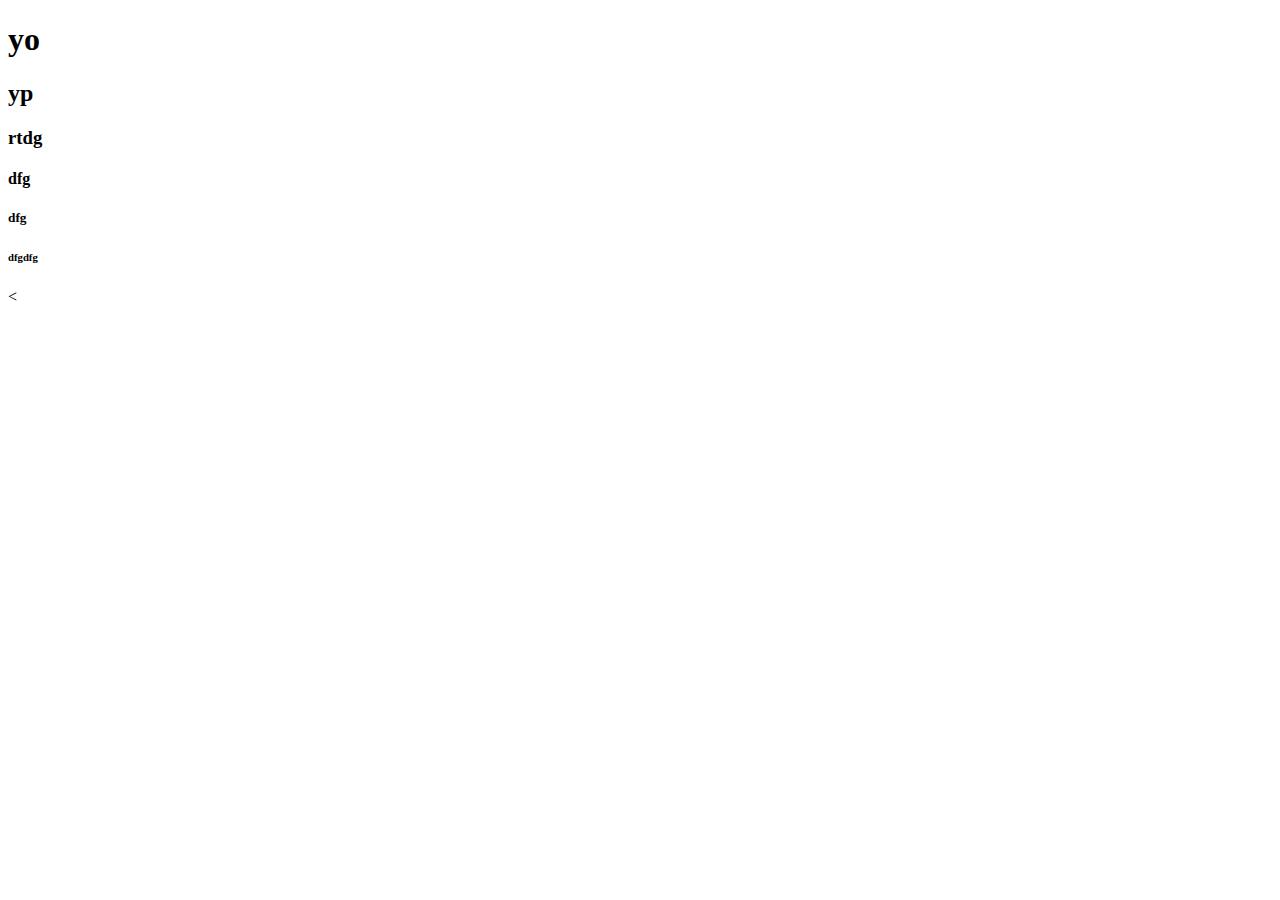
==== 1. Essential HTML Tags/index.html @ 5d415c89 "edited Essential HTML" ====
<!DOCTYPE html>
<html lang="en">

<head>
    <meta charset="UTF-8" />
    <meta name="viewport" content="width=device-width, initial-scale=1.0" />

    <!-- TODO 1.1: Add a title to your website -->
    <title> HTML 101 </title>
    
</head>

<body>
    <!-- TODO 1.2: Add 6 headers from the largest to the smallest -->
    <h1> yo </h1>
    <h2> yp </h2>
    <h3> rtdg </h3>
    <h4> dfg </h4>
    <h5> dfg </h5>
    <h6> dfgdfg </h6>

    <!-- TODO 1.3: Add a paragraph. Try making the text italic or bold. -->
    <

    <!-- TODO 1.4: Add a link to your github account -->

    <!-- TODO 1.5: Add an unordered list with 2 items -->

    <!-- TODO 1.6: Add an ordered list with 3 items -->

    <!-- TODO 1.7: Add an image  -->

    <!-- TODO 1.8: Group a header and a paragraph in one tag -->
</body>

</html>
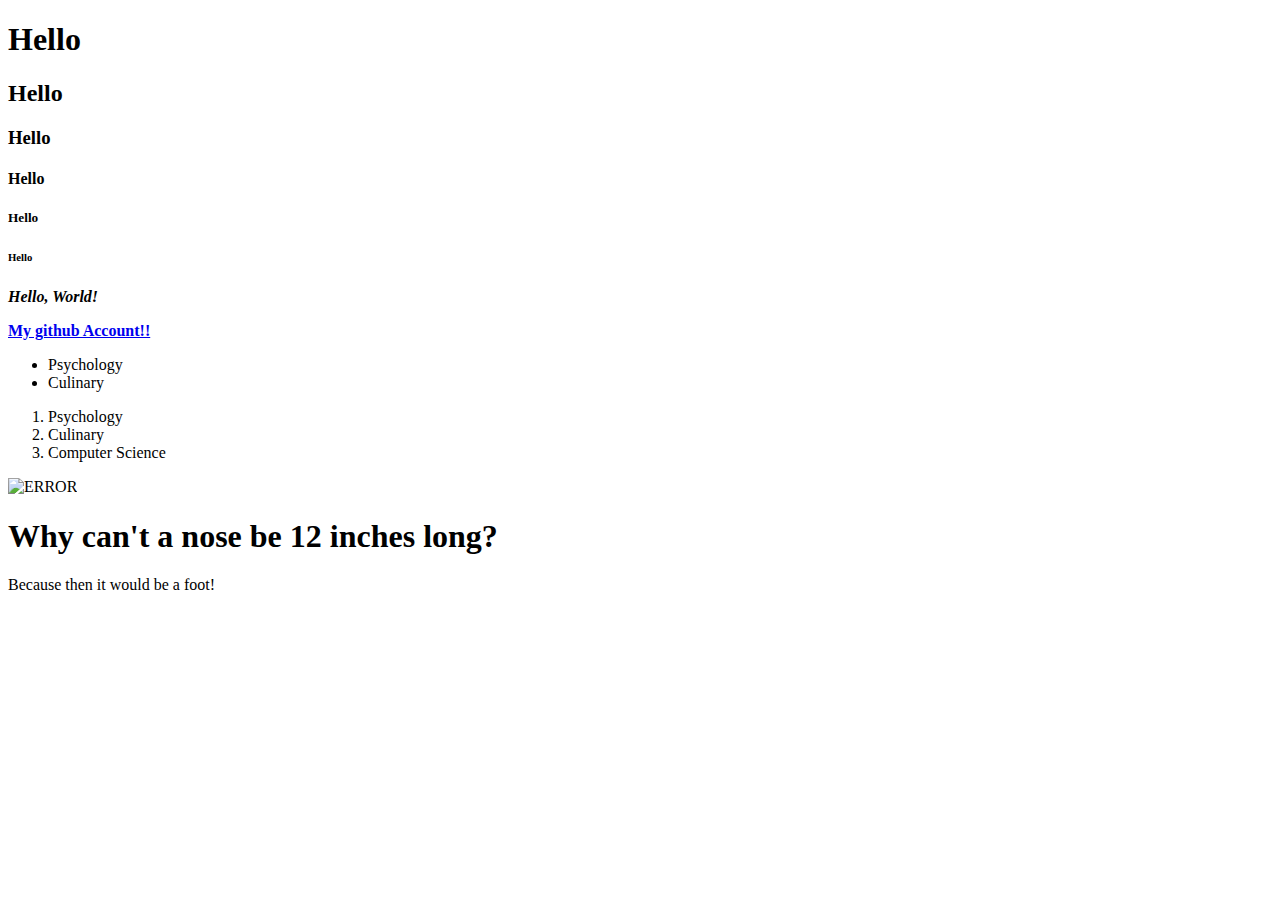
==== commit a4541e58: "edited essential HTML" ====
--- a/1. Essential HTML Tags/index.html
+++ b/1. Essential HTML Tags/index.html
@@ -12,25 +12,44 @@
 
 <body>
     <!-- TODO 1.2: Add 6 headers from the largest to the smallest -->
-    <h1> yo </h1>
-    <h2> yp </h2>
-    <h3> rtdg </h3>
-    <h4> dfg </h4>
-    <h5> dfg </h5>
-    <h6> dfgdfg </h6>
+    <h1> Hello </h1>
+    <h2> Hello </h2>
+    <h3> Hello </h3>
+    <h4> Hello </h4>
+    <h5> Hello </h5>
+    <h6> Hello </h6>
 
     <!-- TODO 1.3: Add a paragraph. Try making the text italic or bold. -->
-    <
+    <P><strong><i> Hello, World! </i></strong></P>
 
     <!-- TODO 1.4: Add a link to your github account -->
+    <a href="https://github.com/ZMGVillanueva">
+        <strong> My github Account!! </strong>
+      </a>
 
     <!-- TODO 1.5: Add an unordered list with 2 items -->
+    <ul>
+        <li> Psychology </li>
+        <li> Culinary </li>
+    </ul>
 
     <!-- TODO 1.6: Add an ordered list with 3 items -->
 
+    <ol>
+        <li> Psychology </li>
+        <li> Culinary </li>
+        <li> Computer Science </li>
+    </ol>
+
     <!-- TODO 1.7: Add an image  -->
+    <img src="https://pbs.twimg.com/media/FZAzys5WYAAPr-m.jpg" alt="ERROR" />
 
     <!-- TODO 1.8: Group a header and a paragraph in one tag -->
+    <div>
+        <h1>Why can't a nose be 12 inches long?</h1>
+        <p>Because then it would be a foot!</p>
+      </div>
+    
 </body>
 
 </html>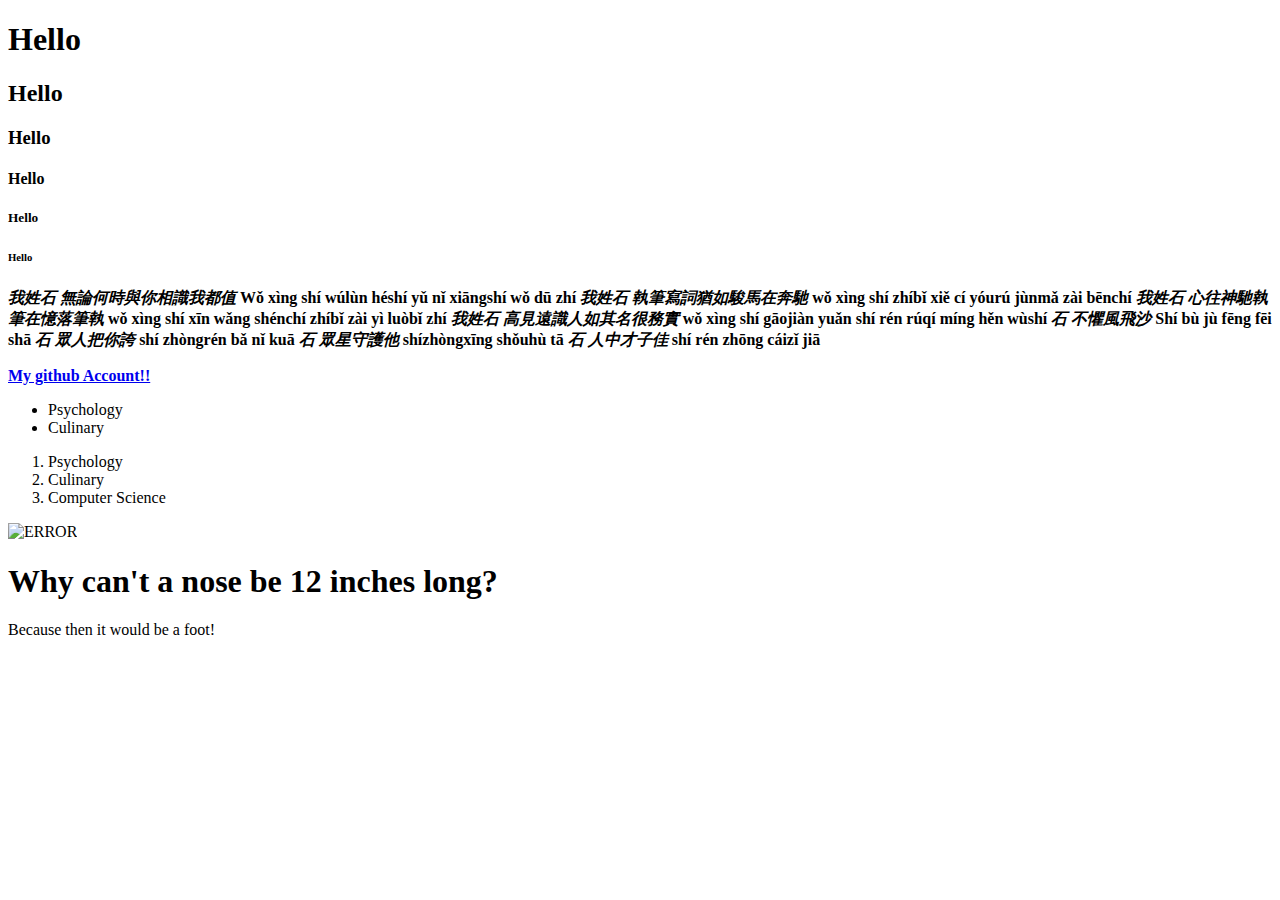
==== commit 89727af6: "edited essential HTML" ====
--- a/1. Essential HTML Tags/index.html
+++ b/1. Essential HTML Tags/index.html
@@ -20,7 +20,32 @@
     <h6> Hello </h6>
 
     <!-- TODO 1.3: Add a paragraph. Try making the text italic or bold. -->
-    <P><strong><i> Hello, World! </i></strong></P>
+    <P><strong>
+        <i> 我姓石 無論何時與你相識我都值</i>
+        Wǒ xìng shí wúlùn héshí yǔ nǐ xiāngshí wǒ dū zhí
+        
+        <i>我姓石 執筆寫詞猶如駿馬在奔馳</i>
+        wǒ xìng shí zhíbǐ xiě cí yóurú jùnmǎ zài bēnchí
+        
+        <i>我姓石 心往神馳執筆在憶落筆執</i>
+        wǒ xìng shí xīn wǎng shénchí zhíbǐ zài yì luòbǐ zhí
+        
+        <i>我姓石 高見遠識人如其名很務實</i>
+        wǒ xìng shí gāojiàn yuǎn shí rén rúqí míng hěn wùshí
+
+        <i>石 不懼風飛沙</i>
+        Shí bù jù fēng fēi shā
+        
+        <i>石 眾人把你誇</i>
+        shí zhòngrén bǎ nǐ kuā
+        
+        <i>石 眾星守護他</i>
+        shízhòngxīng shǒuhù tā
+        
+        <i>石 人中才子佳</i>
+        shí rén zhōng cáizǐ jiā
+        
+        </strong></P>
 
     <!-- TODO 1.4: Add a link to your github account -->
     <a href="https://github.com/ZMGVillanueva">
@@ -42,7 +67,7 @@
     </ol>
 
     <!-- TODO 1.7: Add an image  -->
-    <img src="https://pbs.twimg.com/media/FZAzys5WYAAPr-m.jpg" alt="ERROR" />
+    <img src="https://i.pinimg.com/originals/0c/64/9a/0c649a17ec1e5f5ca340248b4ef4e4be.gif" alt="ERROR" />
 
     <!-- TODO 1.8: Group a header and a paragraph in one tag -->
     <div>
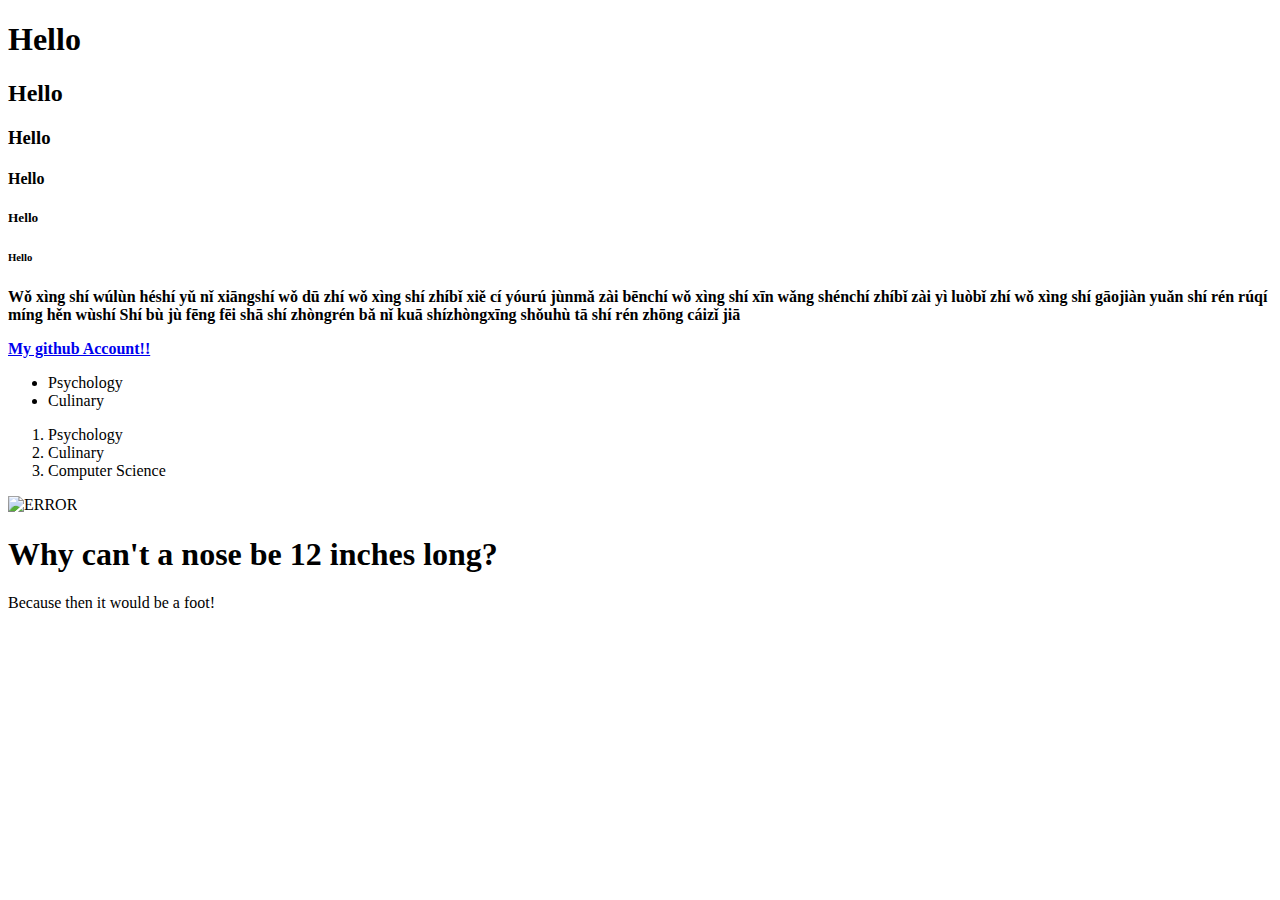
==== commit c71c04fd: "edited essential HTML" ====
--- a/1. Essential HTML Tags/index.html
+++ b/1. Essential HTML Tags/index.html
@@ -20,29 +20,22 @@
     <h6> Hello </h6>
 
     <!-- TODO 1.3: Add a paragraph. Try making the text italic or bold. -->
+    
     <P><strong>
-        <i> 我姓石 無論何時與你相識我都值</i>
         Wǒ xìng shí wúlùn héshí yǔ nǐ xiāngshí wǒ dū zhí
         
-        <i>我姓石 執筆寫詞猶如駿馬在奔馳</i>
         wǒ xìng shí zhíbǐ xiě cí yóurú jùnmǎ zài bēnchí
         
-        <i>我姓石 心往神馳執筆在憶落筆執</i>
         wǒ xìng shí xīn wǎng shénchí zhíbǐ zài yì luòbǐ zhí
         
-        <i>我姓石 高見遠識人如其名很務實</i>
         wǒ xìng shí gāojiàn yuǎn shí rén rúqí míng hěn wùshí
 
-        <i>石 不懼風飛沙</i>
         Shí bù jù fēng fēi shā
         
-        <i>石 眾人把你誇</i>
         shí zhòngrén bǎ nǐ kuā
         
-        <i>石 眾星守護他</i>
         shízhòngxīng shǒuhù tā
         
-        <i>石 人中才子佳</i>
         shí rén zhōng cáizǐ jiā
         
         </strong></P>
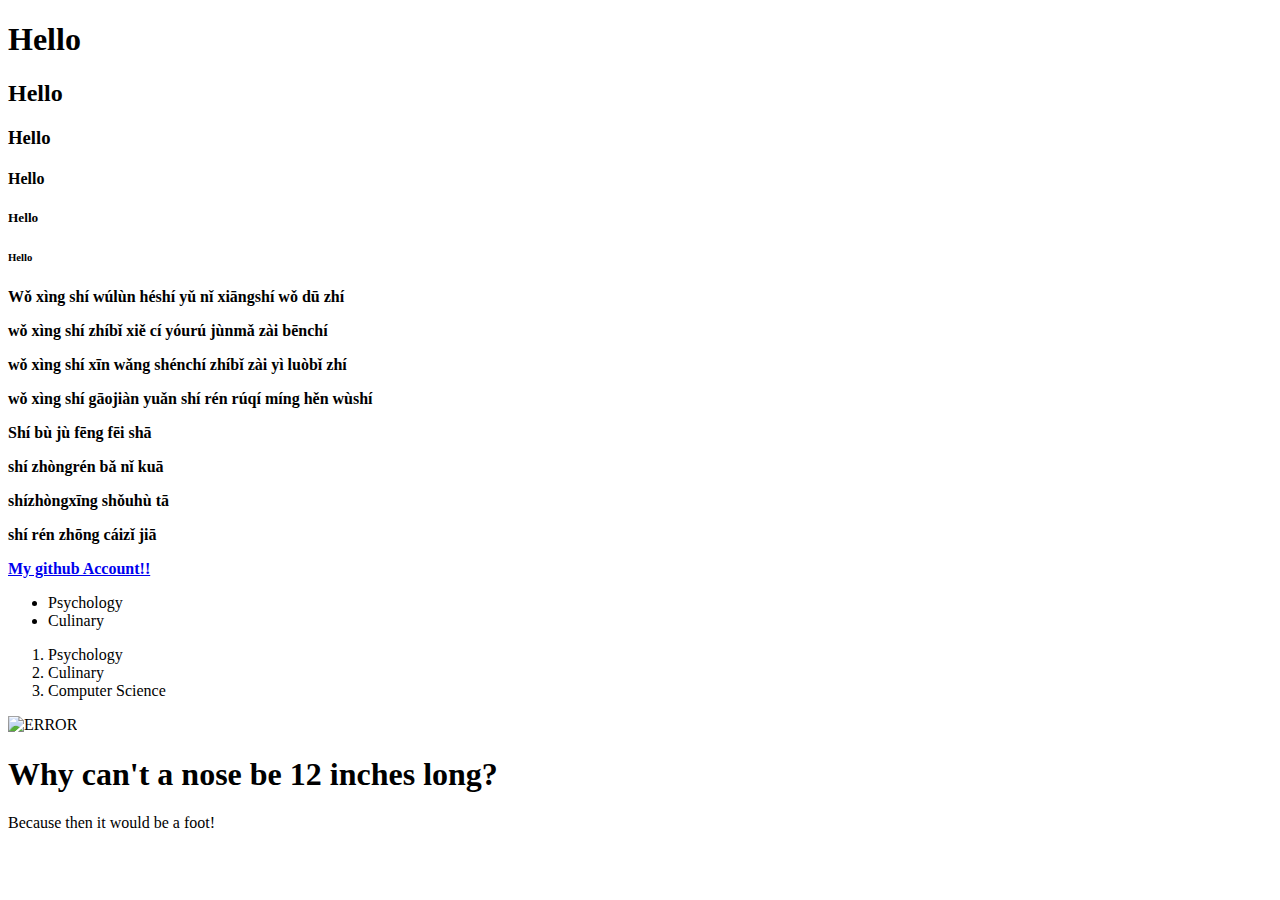
==== commit 22994e42: "edited essential HTML" ====
--- a/1. Essential HTML Tags/index.html
+++ b/1. Essential HTML Tags/index.html
@@ -20,23 +20,22 @@
     <h6> Hello </h6>
 
     <!-- TODO 1.3: Add a paragraph. Try making the text italic or bold. -->
-    
-    <P><strong>
-        Wǒ xìng shí wúlùn héshí yǔ nǐ xiāngshí wǒ dū zhí
+
+    <P><strong>Wǒ xìng shí wúlùn héshí yǔ nǐ xiāngshí wǒ dū zhí</P>
         
-        wǒ xìng shí zhíbǐ xiě cí yóurú jùnmǎ zài bēnchí
+        <P>wǒ xìng shí zhíbǐ xiě cí yóurú jùnmǎ zài bēnchí</P>
         
-        wǒ xìng shí xīn wǎng shénchí zhíbǐ zài yì luòbǐ zhí
+        <P>wǒ xìng shí xīn wǎng shénchí zhíbǐ zài yì luòbǐ zhí</P>
         
-        wǒ xìng shí gāojiàn yuǎn shí rén rúqí míng hěn wùshí
+        <P>wǒ xìng shí gāojiàn yuǎn shí rén rúqí míng hěn wùshí</P>
 
-        Shí bù jù fēng fēi shā
+        <P>Shí bù jù fēng fēi shā</P>
         
-        shí zhòngrén bǎ nǐ kuā
+        <P>shí zhòngrén bǎ nǐ kuā</P>
         
-        shízhòngxīng shǒuhù tā
+        <P>shízhòngxīng shǒuhù tā</P>
         
-        shí rén zhōng cáizǐ jiā
+        <P>shí rén zhōng cáizǐ jiā</P>
         
         </strong></P>
 
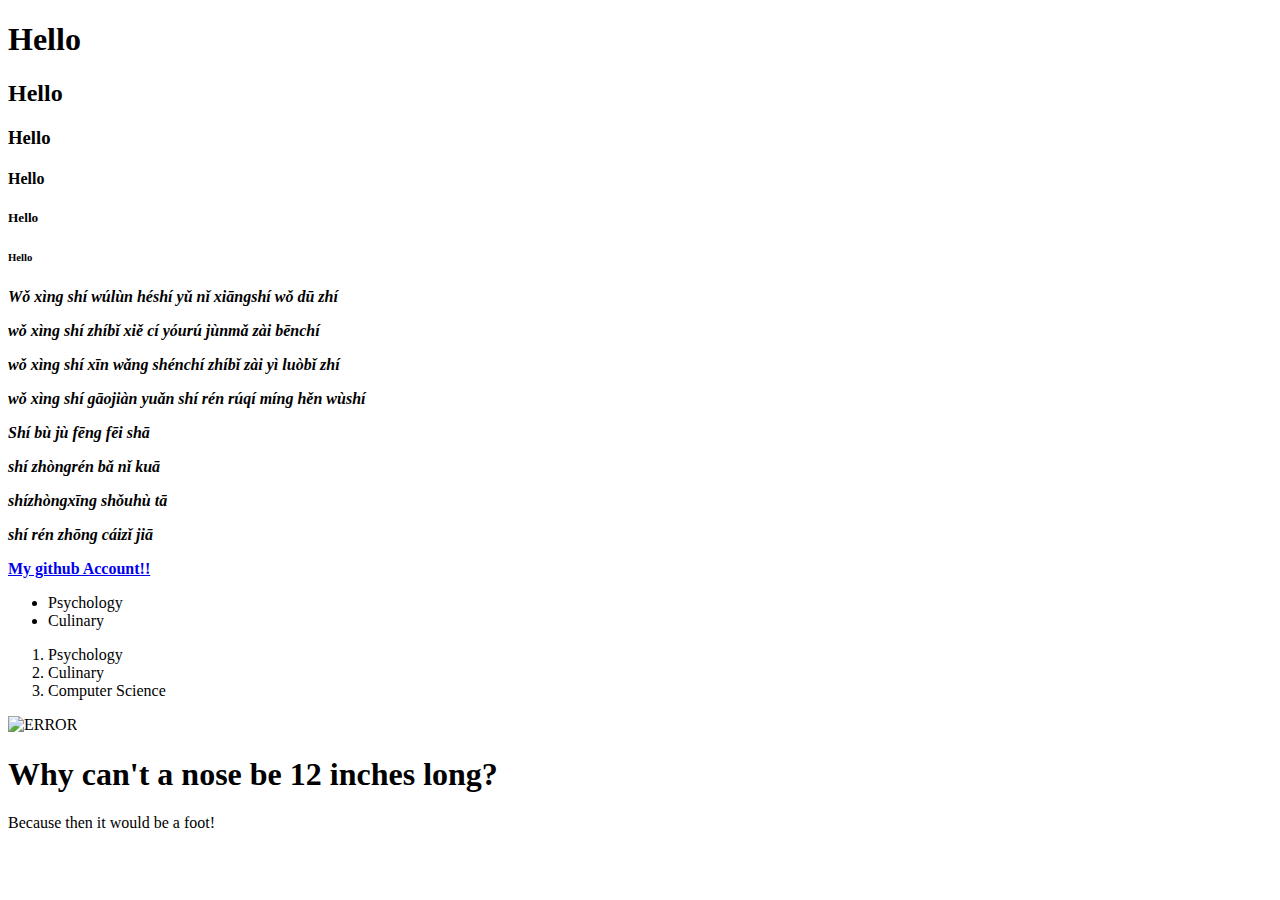
==== commit 2454f564: "edited essential and exploring" ====
--- a/1. Essential HTML Tags/index.html
+++ b/1. Essential HTML Tags/index.html
@@ -21,7 +21,8 @@
 
     <!-- TODO 1.3: Add a paragraph. Try making the text italic or bold. -->
 
-    <P><strong>Wǒ xìng shí wúlùn héshí yǔ nǐ xiāngshí wǒ dū zhí</P>
+    <P><strong><i>
+        Wǒ xìng shí wúlùn héshí yǔ nǐ xiāngshí wǒ dū zhí</P>
         
         <P>wǒ xìng shí zhíbǐ xiě cí yóurú jùnmǎ zài bēnchí</P>
         
@@ -37,7 +38,7 @@
         
         <P>shí rén zhōng cáizǐ jiā</P>
         
-        </strong></P>
+    </i></strong></P>
 
     <!-- TODO 1.4: Add a link to your github account -->
     <a href="https://github.com/ZMGVillanueva">
